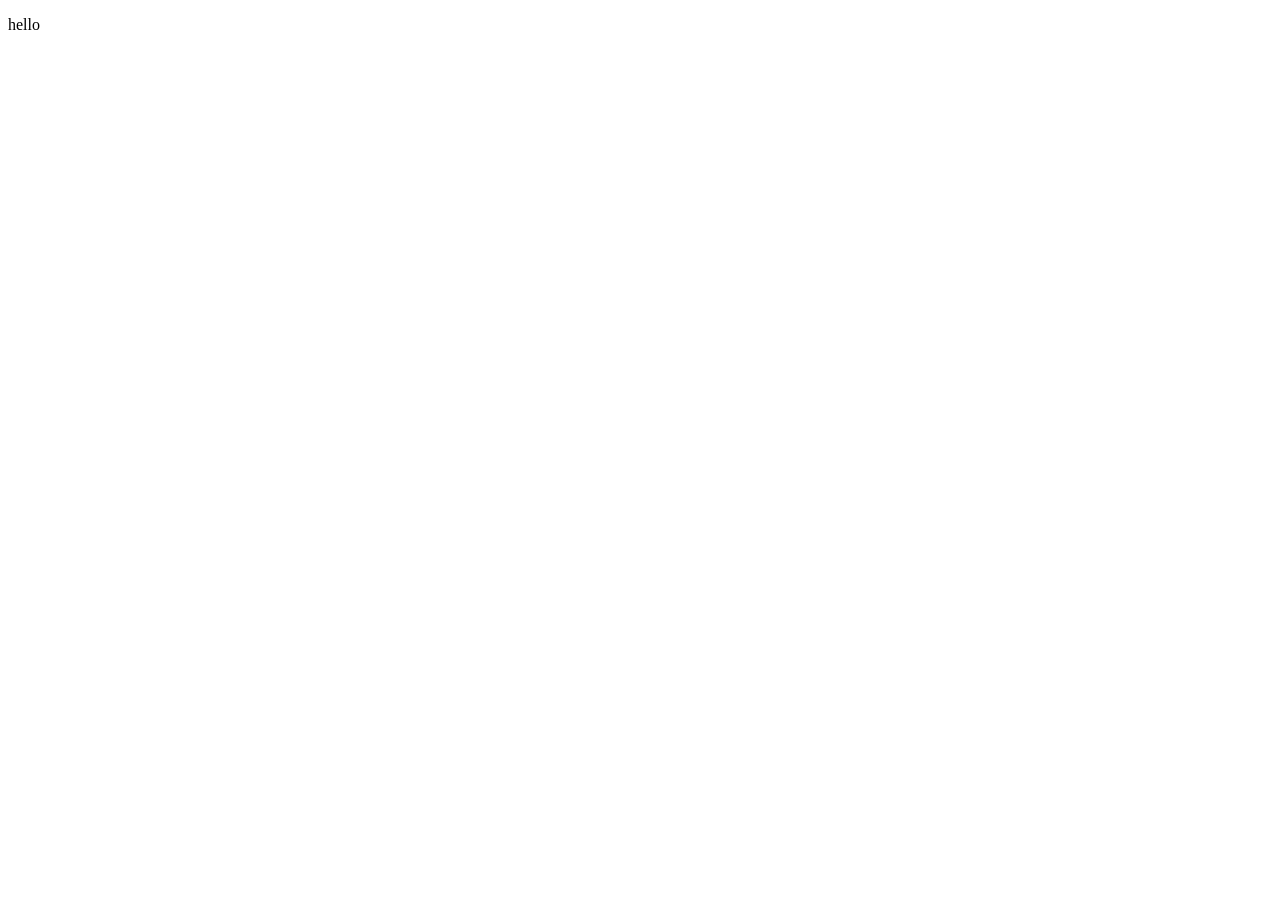
==== index.html @ 3a15d78a "added new html file to the repository" ====
<!doctype html>
<html lang="en">
  <head>
    <meta charset="UTF-8" />
    <meta name="viewport" content="width=device-width, initial-scale=1.0" />
    <title>Document</title>
  </head>
  <body>
    <p>hello</p>
  </body>
</html>
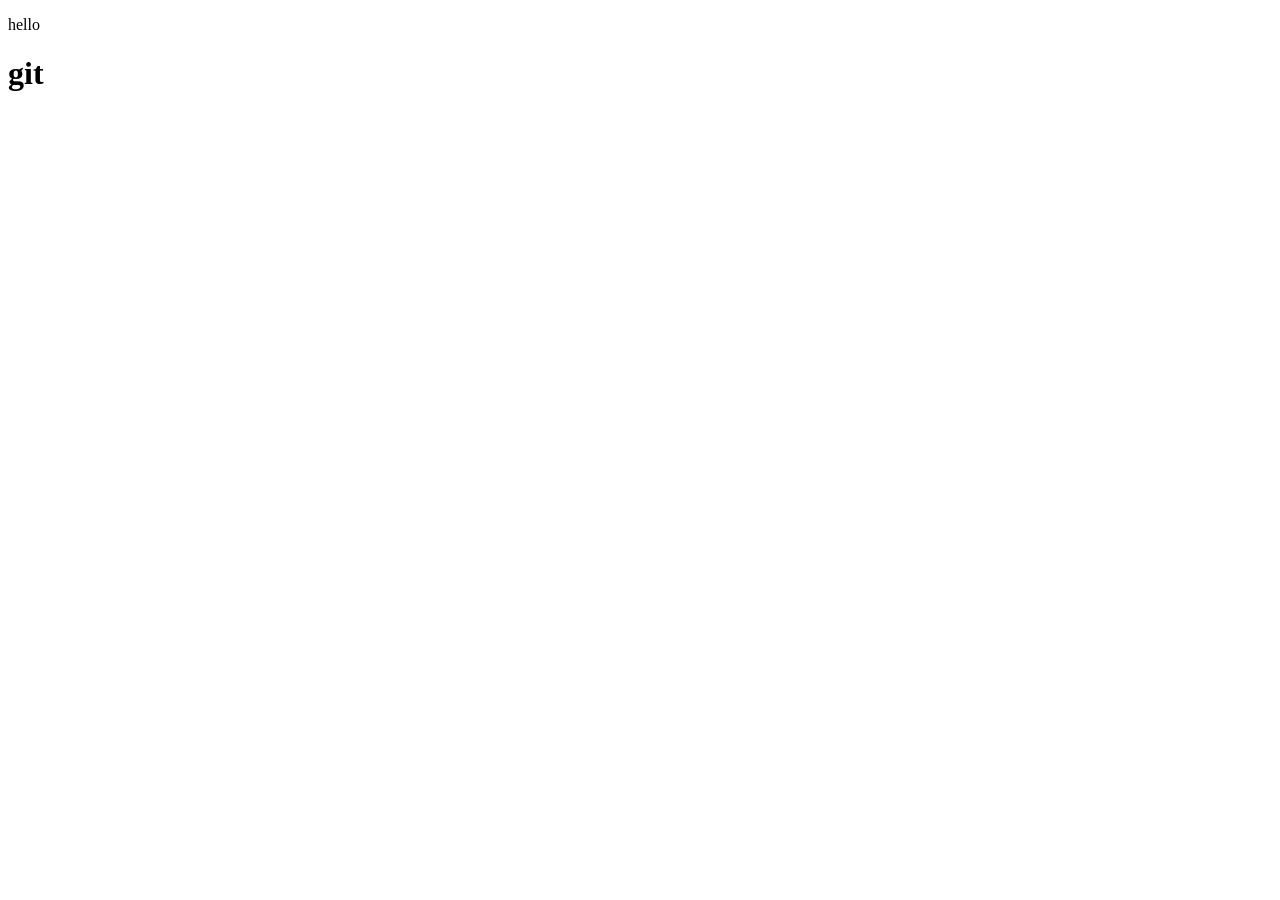
==== commit 1794527d: "added h1 tag" ====
--- a/index.html
+++ b/index.html
@@ -7,5 +7,6 @@
   </head>
   <body>
     <p>hello</p>
+    <h1>git</h1>
   </body>
 </html>
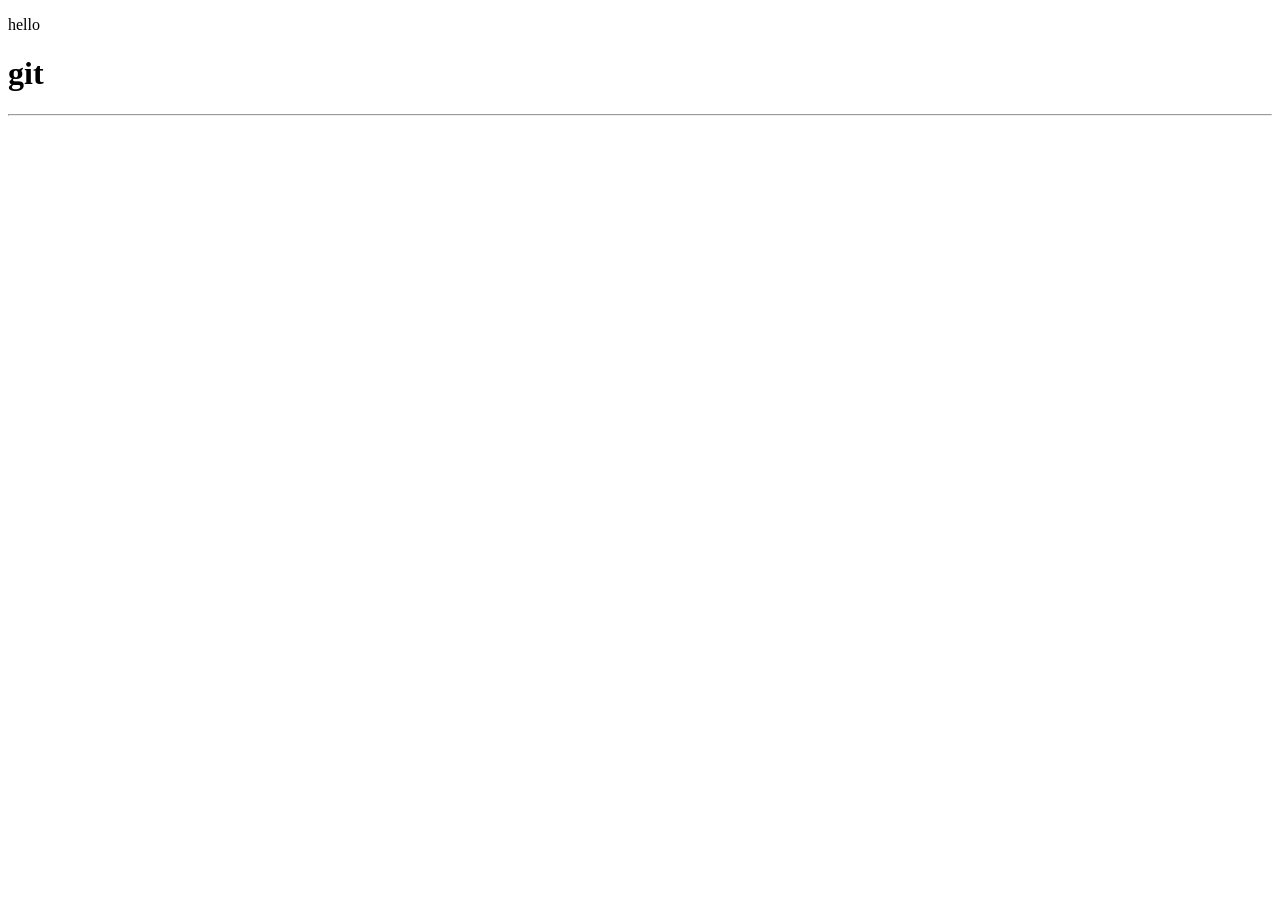
==== commit 37225d2f: "added a line to a code" ====
--- a/index.html
+++ b/index.html
@@ -8,5 +8,6 @@
   <body>
     <p>hello</p>
     <h1>git</h1>
+    <hr />
   </body>
 </html>
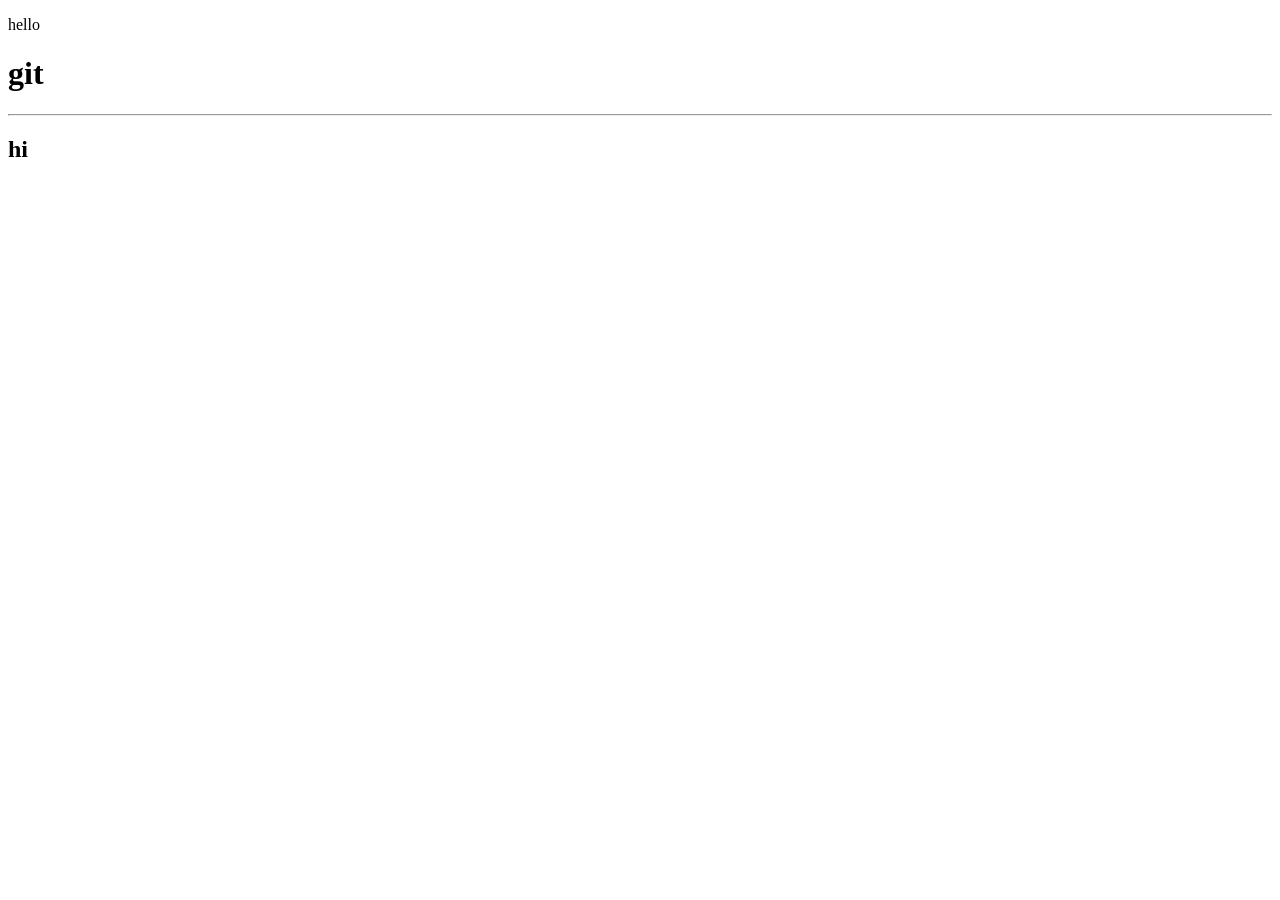
==== commit 97ac9549: "added h2 line" ====
--- a/index.html
+++ b/index.html
@@ -9,5 +9,6 @@
     <p>hello</p>
     <h1>git</h1>
     <hr />
+    <h2>hi</h2>
   </body>
 </html>
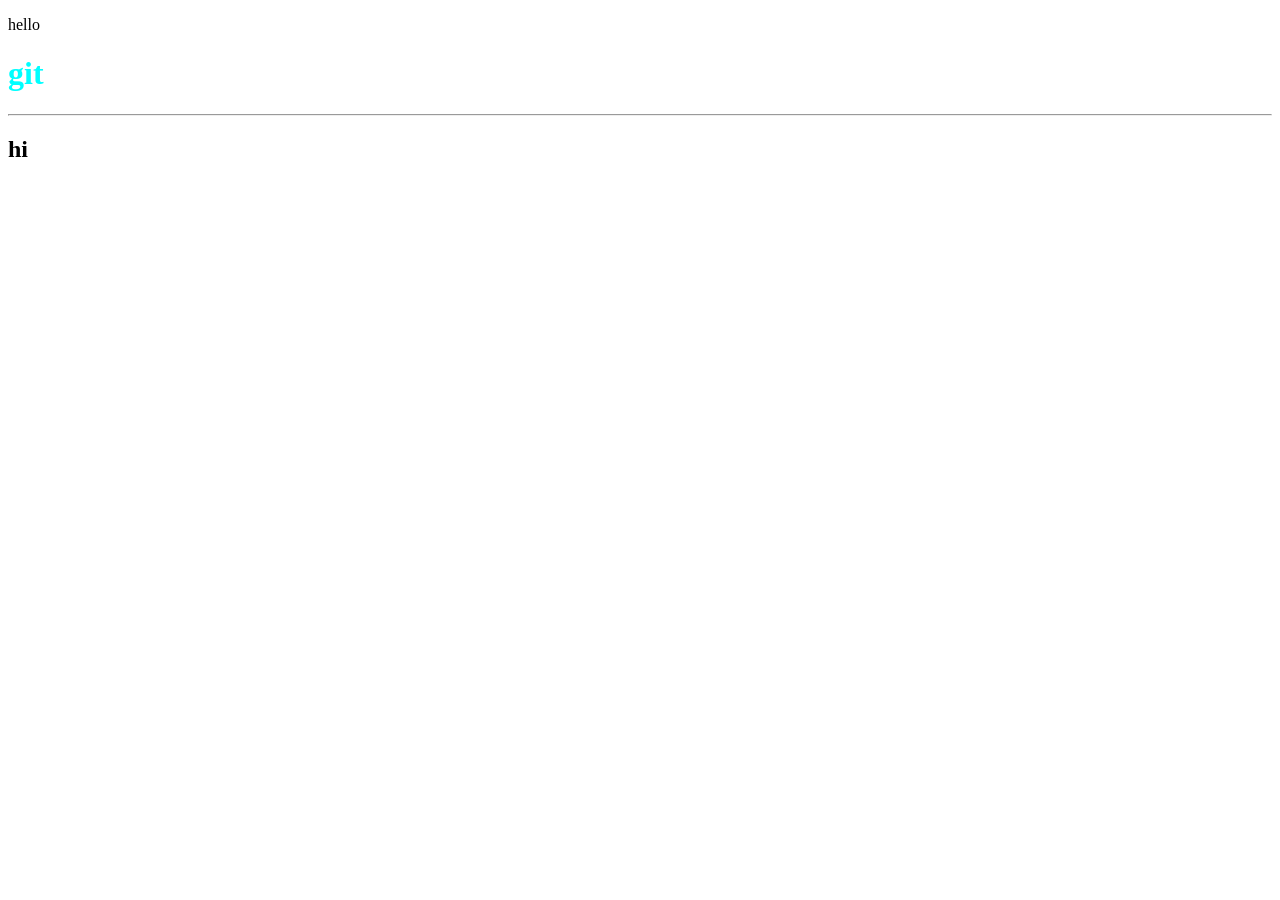
==== commit 479d154c: "perfomed html and css operations by creating a new file" ====
--- a/index.html
+++ b/index.html
@@ -4,11 +4,13 @@
     <meta charset="UTF-8" />
     <meta name="viewport" content="width=device-width, initial-scale=1.0" />
     <title>Document</title>
+    <link rel="stylesheet" href="css/style.css" />
   </head>
   <body>
     <p>hello</p>
     <h1>git</h1>
     <hr />
     <h2>hi</h2>
+    <script src="js/script.js"></script>
   </body>
 </html>
--- a/css/style.css
+++ b/css/style.css
@@ -0,0 +1,7 @@
+h1 {
+  color: aqua;
+}
+
+bg {
+  color: blue;
+}
